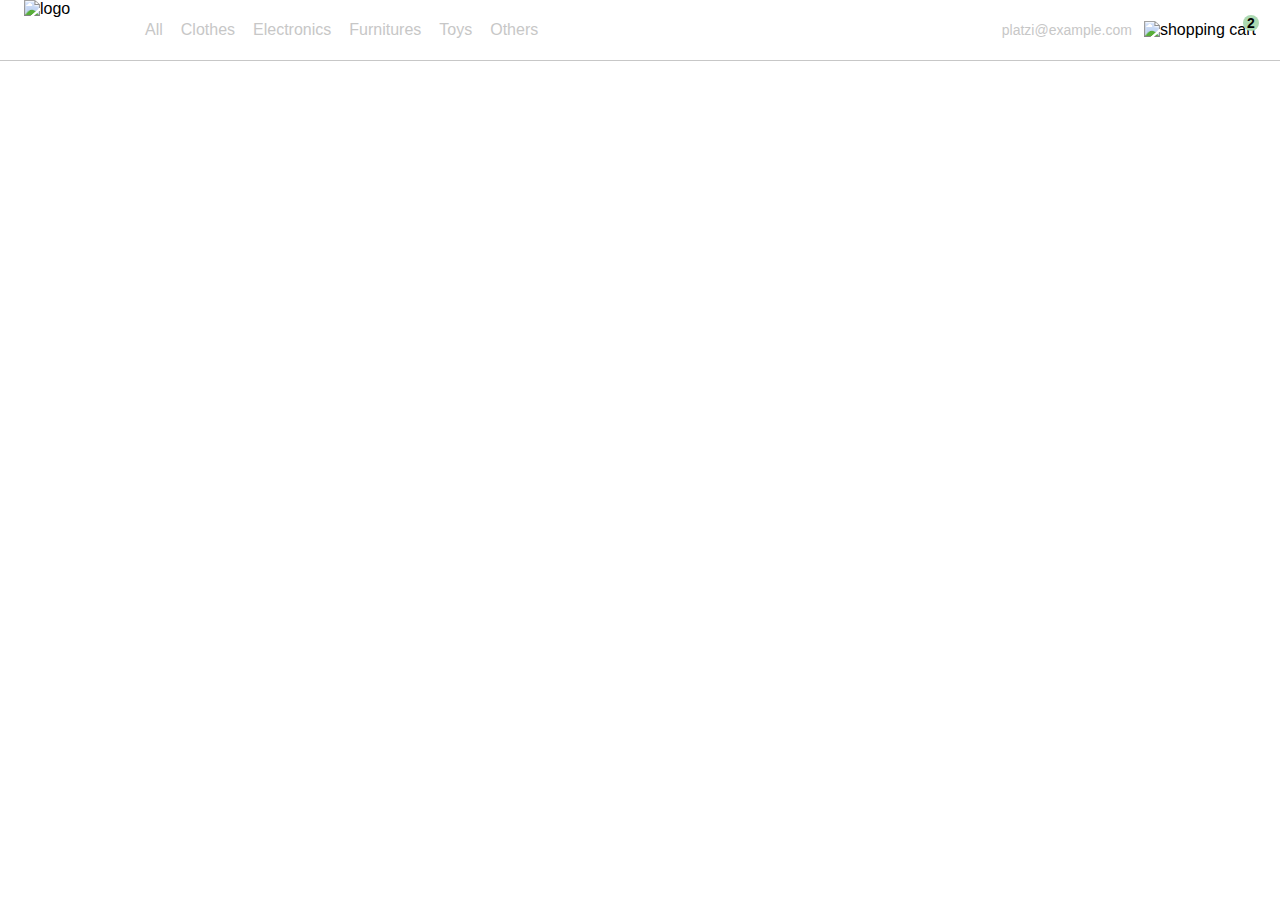
==== index.html @ 79cd2120 "¨creaciondemainindexstyles¨" ====
<!DOCTYPE html>
<html lang="en">
<head>
  <meta charset="UTF-8">
  <meta http-equiv="X-UA-Compatible" content="IE=edge">
  <meta name="viewport" content="width=device-width, initial-scale=1.0">
  <link rel="stylesheet" href="./styles.css" />
  <title>yardsale : tienda online de cositas chidas
  </title>
 
</head>
<body>
  <nav>
    <img src="./icons/icon_menu.svg" alt="menu" class="menu">

    <div class="navbar-left">
      <img src="./logos/logo_yard_sale.svg" alt="logo" class="logo">

      <ul>
        <li>
          <a href="/">All</a>
        </li>
        <li>
          <a href="/">Clothes</a>
        </li>
        <li>
          <a href="/">Electronics</a>
        </li>
        <li>
          <a href="/">Furnitures</a>
        </li>
        <li>
          <a href="/">Toys</a>
        </li>
        <li>
          <a href="/">Others</a>
        </li>
      </ul>
    </div>

    <div class="navbar-right">
      <ul>
        <li class="navbar-email">platzi@example.com</li>
        <li class="navbar-shopping-cart">
          <img src="./icons/icon_shopping_cart.svg" alt="shopping cart">
          <div>2</div>
        </li>
      </ul>
    </div>
   </li>  <div class="desktop-menu inactive">
        <ul>
          <li>
            <a href="/" class="title">My orders</a>
          <li>
            <a href="/">My account</a>
          </li>
    
          <li>
            <a href="/">Sign out</a>
          </li>
        </ul>
      </div>
  </nav> 
  <script src="./main.js"></script>
  

</body>
</html>
---- styles.css ----
:root {
    --white: #FFFFFF;
    --black: #000000;
    --very-light-pink: #C7C7C7;
    --text-input-field: #F7F7F7;
    --hospital-green: #ACD9B2;
    --sm: 14px;
    --md: 16px;
    --lg: 18px;
  }
  body {
    margin: 0;
    font-family: 'Quicksand', sans-serif;
  }
  nav {
    display: flex;
    justify-content: space-between;
    padding: 0 24px;
    border-bottom: 1px solid var(--very-light-pink);
  }
  .menu {
    display: none;
  }
  .logo {
    width: 100px;
  }
  .navbar-left ul,
  .navbar-right ul {
    list-style: none;
    padding: 0;
    margin: 0;
    display: flex;
    align-items: center;
    height: 60px;
  }
  .navbar-left {
    display: flex;
  }
  .navbar-left ul {
    margin-left: 12px;
  }
  .navbar-left ul li a,
  .navbar-right ul li a {
    text-decoration: none;
    color: var(--very-light-pink);
    border: 1px solid var(--white);
    padding: 8px;
    border-radius: 8px;
  }
  .navbar-left ul li a:hover,
  .navbar-right ul li a:hover {
    border: 1px solid var(--hospital-green);
    color: var(--hospital-green);
  }
  .navbar-email {
    color: var(--very-light-pink);
    font-size: var(--sm);
    margin-right: 12px;
    cursor:pointer ;
  }
  .navbar-shopping-cart {
    position: relative;
  }
  .navbar-shopping-cart div {
    width: 16px;
    height: 16px;
    background-color: var(--hospital-green);
    border-radius: 50%;
    font-size: var(--sm);
    font-weight: bold;
    position: absolute;
    top: -6px;
    right: -3px;
    display: flex;
    justify-content: center;
    align-items: center;

  }.desktop-menu {
    position: absolute;
    top:60px;
    right: 45px;
      width: 100px;
      height: auto;
      border: 1px solid var(--very-light-pink);
      border-radius: 6px;
      padding: 20px 20px 0 20px;
    }
    .desktop-menu ul {
      list-style: none;
      padding: 0;
      margin: 0;
    }
    .desktop-menu ul li {
      text-align: end;
    }
    .desktop-menu ul li:nth-child(1),
    .desktop-menu ul li:nth-child(2) {
      font-weight: bold;
    }
    .desktop-menu ul li:last-child {
      padding-top: 20px;
      border-top: 1px solid var(--very-light-pink);
    }
    .desktop-menu ul li:last-child a {
      color: var(--hospital-green);
      font-size: var(--sm);
    }
    .desktop-menu ul li a {
      color: var(--back);
      text-decoration: none;
      margin-bottom: 20px;
      display: inline-block;
    }
.inactive {display: none}

  
  @media (max-width: 640px) {
    .menu {
      display: block;
    }
    .navbar-left ul {
      display: none;
    }
    .navbar-email {
      display: none;
    }
  }
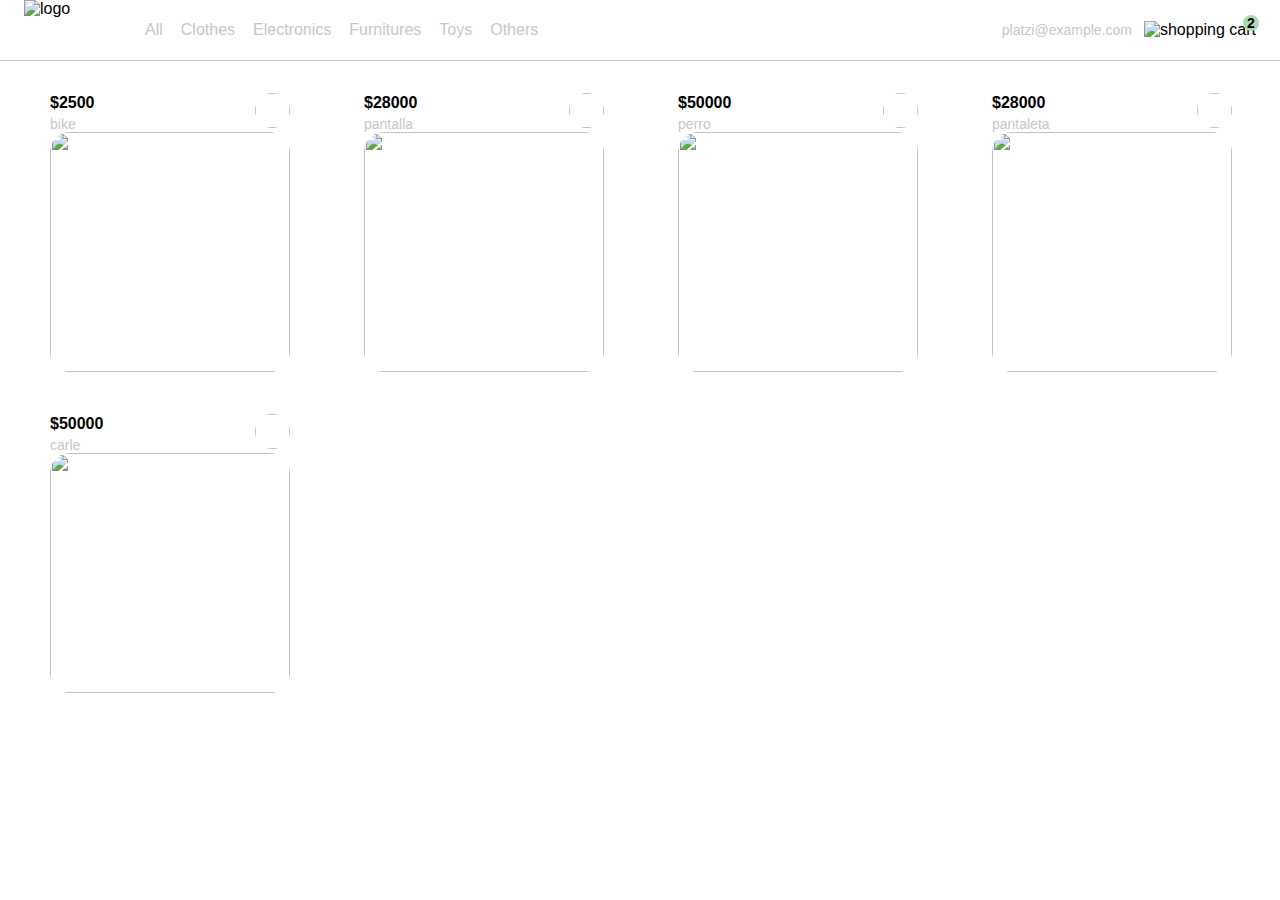
==== commit 335a1bc3: "¨commitparaempezarproductsdetails¨" ====
--- a/index.html
+++ b/index.html
@@ -10,6 +10,7 @@
  
 </head>
 <body>
+  
   <nav>
     <img src="./icons/icon_menu.svg" alt="menu" class="menu">
 
@@ -61,6 +62,122 @@
         </ul>
       </div>
   </nav> 
+  
+  <div class="mobile-menu inactive">
+    <ul>
+      <li>
+        <a href="/">CATEGORIES</a>
+      </li>
+      <li>
+        <a href="/">All</a>
+      </li>
+      <li>
+        <a href="/">Clothes</a>
+      </li>
+      <li>
+        <a href="/">Electronics</a>
+      </li>
+      <li>
+        <a href="/">Furnitures</a>
+      </li>
+      <li>
+        <a href="/">Toys</a>
+      </li>
+      <li>
+        <a href="/">Other</a>
+      </li>
+    </ul>
+
+    <ul>
+      <li>
+        <a href="/">My orders</a>
+      </li>
+      <li>
+        <a href="/">My account</a>
+      </li>
+    </ul>
+
+    <ul>
+      <li>
+        <a href="/" class="email">platzi@example.com</a>
+      </li>
+      <li>
+        <a href="/" class="sign-out">Sign out</a>
+      </li>
+    </ul>
+  </div>
+
+  <aside class="product-detail inactive">
+    <div class="title-container">
+      <img src="./icons/flechita.svg" alt="arrow">
+      <p class="title">My order</p>
+    </div>
+
+    <div class="my-order-content">
+      <div class="shopping-cart">
+        <figure>
+          <img src="https://images.pexels.com/photos/276517/pexels-photo-276517.jpeg?auto=compress&cs=tinysrgb&dpr=2&h=650&w=940" alt="bike">
+        </figure>
+        <p>Bike</p>
+        <p>$30,00</p>
+        <img src="./icons/icon_close.png" alt="close">
+      </div>
+
+      <div class="shopping-cart">
+        <figure>
+          <img src="https://images.pexels.com/photos/276517/pexels-photo-276517.jpeg?auto=compress&cs=tinysrgb&dpr=2&h=650&w=940" alt="bike">
+        </figure>
+        <p>Bike</p>
+        <p>$30,00</p>
+        <img src="./icons/icon_close.png" alt="close">
+      </div>
+
+      <div class="shopping-cart">
+        <figure>
+          <img src="https://images.pexels.com/photos/276517/pexels-photo-276517.jpeg?auto=compress&cs=tinysrgb&dpr=2&h=650&w=940" alt="bike">
+        </figure>
+        <p>Bike</p>
+        <p>$30,00</p>
+        <img src="./icons/icon_close.png" alt="close">
+      </div>
+
+      <div class="order">
+        <p>
+          <span>Total</span>
+        </p>
+        <p>$560.00</p>
+      </div>
+
+      <button class="primary-button">
+        Checkout
+      </button>
+
+
+    </div>
+  </div>
+  </aside>
+  
+  <section class="main-container">
+    <div class="cards-container">
+
+      <!--<div class="product-card">
+        <img src="https://images.pexels.com/photos/276517/pexels-photo-276517.jpeg?auto=compress&cs=tinysrgb&dpr=2&h=650&w=940" alt="">
+        <div class="product-info">
+          <div>
+            <p>$120,00</p>
+            <p>Bike</p>
+          </div>
+          <figure>
+            <img src="./icons/bt_add_to_cart.svg" alt="">
+          </figure>
+        </div>
+      </div> 
+    -->
+
+          
+    </div>
+  </section>
+
   <script src="./main.js"></script>
   
 
--- a/styles.css
+++ b/styles.css
@@ -1,3 +1,8 @@
+
+
+
+/*estilos generales*/
+
 :root {
     --white: #FFFFFF;
     --black: #000000;
@@ -12,6 +17,9 @@
     margin: 0;
     font-family: 'Quicksand', sans-serif;
   }
+  
+  /*estilos de la navbar*/
+  
   nav {
     display: flex;
     justify-content: space-between;
@@ -75,7 +83,11 @@
     justify-content: center;
     align-items: center;
 
-  }.desktop-menu {
+  }
+  
+  /*estilos del  desktop-menu*/
+  
+  .desktop-menu {
     position: absolute;
     top:60px;
     right: 45px;
@@ -111,17 +123,192 @@
       margin-bottom: 20px;
       display: inline-block;
     }
-.inactive {display: none}
-
-  
-  @media (max-width: 640px) {
+.inactive {display: none};
+
+/*estilos del mobile-menu*/
+.mobile-menu {
+  padding: 24px;
+}
+.mobile-menu a {
+  text-decoration: none;
+  color: var(--black);
+  font-weight: bold;
+  /* margin-bottom: 24px; */
+}
+.mobile-menu ul {
+  padding: 0;
+  margin: 24px 0 0;
+  list-style: none;
+}
+.mobile-menu ul:nth-child(1) {
+  border-bottom: 1px solid var(--very-light-pink);
+}
+.mobile-menu ul li {
+  margin-bottom: 24px;margin-left: 24px;
+}
+.email {
+  font-size: var(--sm);
+  font-weight: 300 !important;
+}
+.sign-out {
+  font-size: var(--sm);
+  color: var(--hospital-green) !important;
+}
+
+  
+  
+
+  .product-detail {
+      width: 360px;
+      padding: 24px;
+      box-sizing: border-box;
+      position: absolute;
+      right: 0;
+    }
+    .title-container {
+      display: flex;
+    }
+    .title-container img {
+      transform: rotate(180deg);
+      margin-right: 14px;
+    }
+    .title {
+      font-size: var(--lg);
+      font-weight: bold;
+    }
+    .order {
+      display: grid;
+      grid-template-columns: auto 1fr;
+      gap: 16px;
+      align-items: center;
+      background-color: var(--text-input-field);
+      margin-bottom: 24px;
+      border-radius: 8px;
+      padding: 0 24px;
+    }
+    .order p:nth-child(1) {
+      display: flex;
+      flex-direction: column;
+    }
+    .order p span:nth-child(1) {
+      font-size: var(--md);
+      font-weight: bold;
+    }
+    .order p:nth-child(2) {
+      text-align: end;
+      font-weight: bold;
+    }
+    .shopping-cart {
+      display: grid;
+      grid-template-columns: auto 1fr auto auto;
+      gap: 16px;
+      margin-bottom: 24px;
+      align-items: center;
+    }
+    .shopping-cart figure {
+      margin: 0;
+    }
+    .shopping-cart figure img {
+      width: 70px;
+      height: 70px;
+      border-radius: 20px;
+      object-fit: cover;
+    }
+    .shopping-cart p:nth-child(2) {
+      color: var(--very-light-pink);
+    }
+    .shopping-cart p:nth-child(3) {
+      font-size: var(--md);
+      font-weight: bold;
+    }
+    .primary-button {
+      background-color: var(--hospital-green);
+      border-radius: 8px;
+      border: none;
+      color: var(--white);
+      width: 100%;
+      cursor: pointer;
+      font-size: var(--md);
+      font-weight: bold;
+      height: 50px;
+    }
+
+    .cards-container {
+      display: grid;
+      grid-template-columns: 1fr 1fr 1fr 1fr;
+      gap: 26px;
+      place-content: center;
+      margin-left: 50px;margin-top: 20px;
+    }
+    .product-card {
+      width: 240px;
+    }
+    .product-card img {
+      width: 240px;
+      height: 240px;
+      border-radius: 20px;
+      object-fit: cover;
+    }
+    .product-info {
+      display: flex;
+      justify-content: space-between;
+      align-items: center;
+      margin-top: 12px;
+    }
+    .product-info figure {
+      margin: 0;
+    }
+    .product-info figure img {
+      width: 35px;
+      height: 35px;
+    }
+    .product-info div p:nth-child(1) {
+      font-weight: bold;
+      font-size: var(--md);
+      margin-top: 0;
+      margin-bottom: 4px;
+    }
+    .product-info div p:nth-child(2) {
+      font-size: var(--sm);
+      margin-top: 0;
+      margin-bottom: 0;
+      color: var(--very-light-pink);
+    }
+  
+     
+    @media (max-width: 640px) {
     .menu {
-      display: block;
-    }
+      display: block; }
+      
+      .cards-container {
+        grid-template-columns: repeat(auto-fill, 140px);
+    }
+
+    
+      .product-card {
+        width: 140px;
+      }
+      .product-card img {
+        width: 140px;
+        height: 140px;
+      }
     .navbar-left ul {
       display: none;
     }
     .navbar-email {
       display: none;
     }
+
+    .product-detail {  width: 100%;}
+
+    .desktop-menu {display: none;}
+ 
+
+}
+
+ 
+  @media (min-width:641px){
+
+.mobile-menu{display: none;}
+
   }